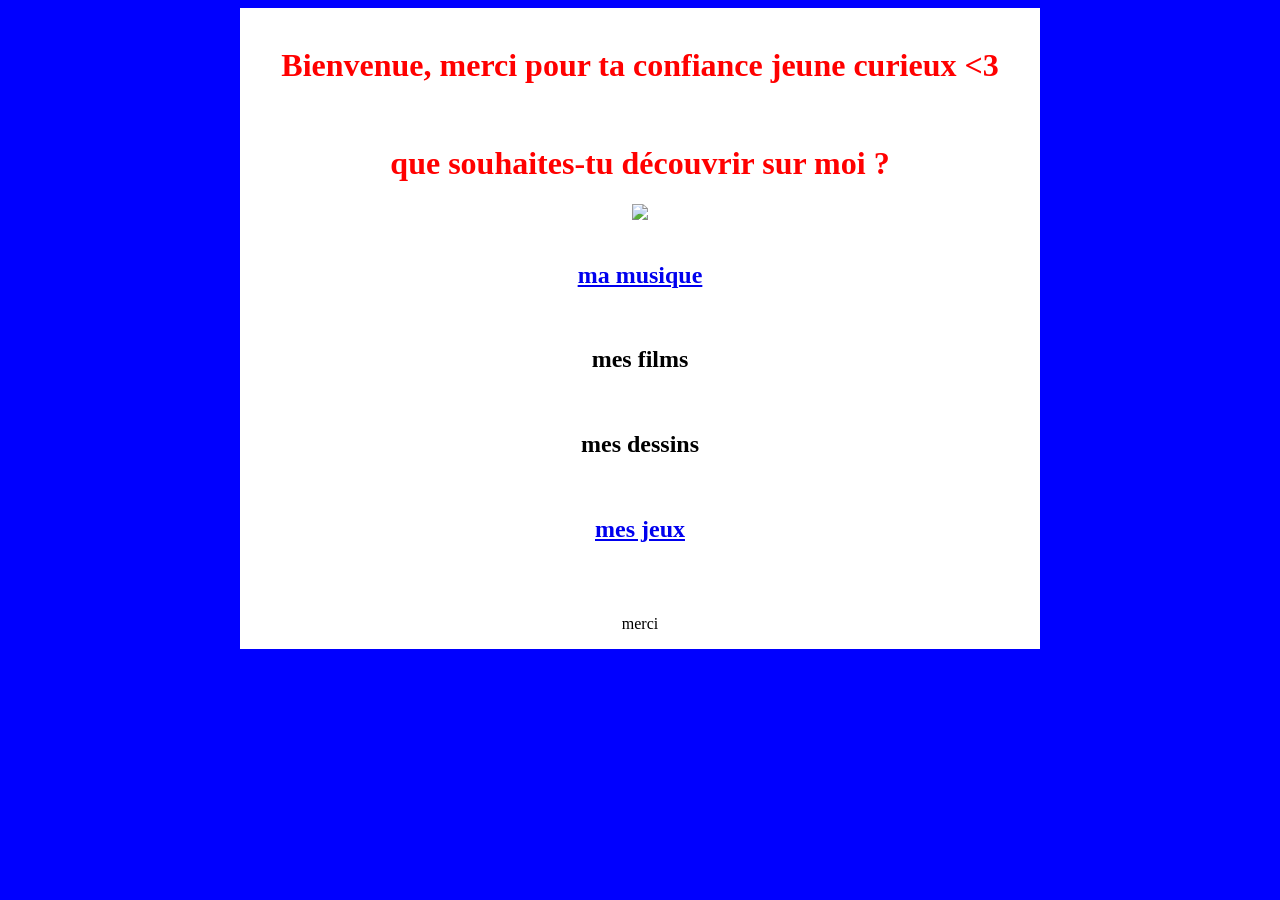
==== hub.html @ 12e17a9b "Add files via upload" ====
<!DOCTYPE html>

<html>
    <head>
        <meta charset="utf-8">
        <title>Bonjour</title>
        <link rel="stylesheet" href="style.css">

    </head>

    <body>

        <div id="carte">

<div style="text-align: center;">

 <br>
    <h1>Bienvenue, merci pour ta confiance jeune curieux <3 </h1>


<br>
     
        <h1>que souhaites-tu découvrir sur moi ? </h1>


        <img src="https://yokai.crd.co/assets/images/gallery02/0ecd65bb.gif?v=b4df531c">
<br>
<br>
<a href="sectionmusique.html">
    <h2>ma musique</h2>
</a>
    <br>
    <h2>mes films</h2>
    <br>
    <h2>mes dessins</h2>
    <br>
                <a href="sectionjeu.html">
    <h2>mes jeux</h2>
    </a>
    <br>
    <br>
    <p>merci</p>

        </div>

<!-- 
 <br>
  <br>
   <br>
<h2>tests à enlever plus tard:</h2>

<ul>
    <li>ul sert à encadrer une liste précédés de puces</li>
    <li>chaque point est encadré par li</li>
</ul>

</body>
</html>

 <br>
trucs pas compris:
 <br>
Pas compris différence entre head et body
 <br>

questions:
 <br>
qui a inventé le html ?
 <br>
quels sont les autres languages ?
 <br>
pourquoi l'html a cette police de base ?
 <br>
à quoi sert java comment l'incorporer au site ?
 <br>
bitly c'est quoi

-->
---- style.css ----
h1
{ color: red;

}

body

{
	background-color: blue;
}

#carte
{
		width: 800px;
		margin:0 auto;
		background-color: white;
		texte-align: center;
		align-content: center;
}
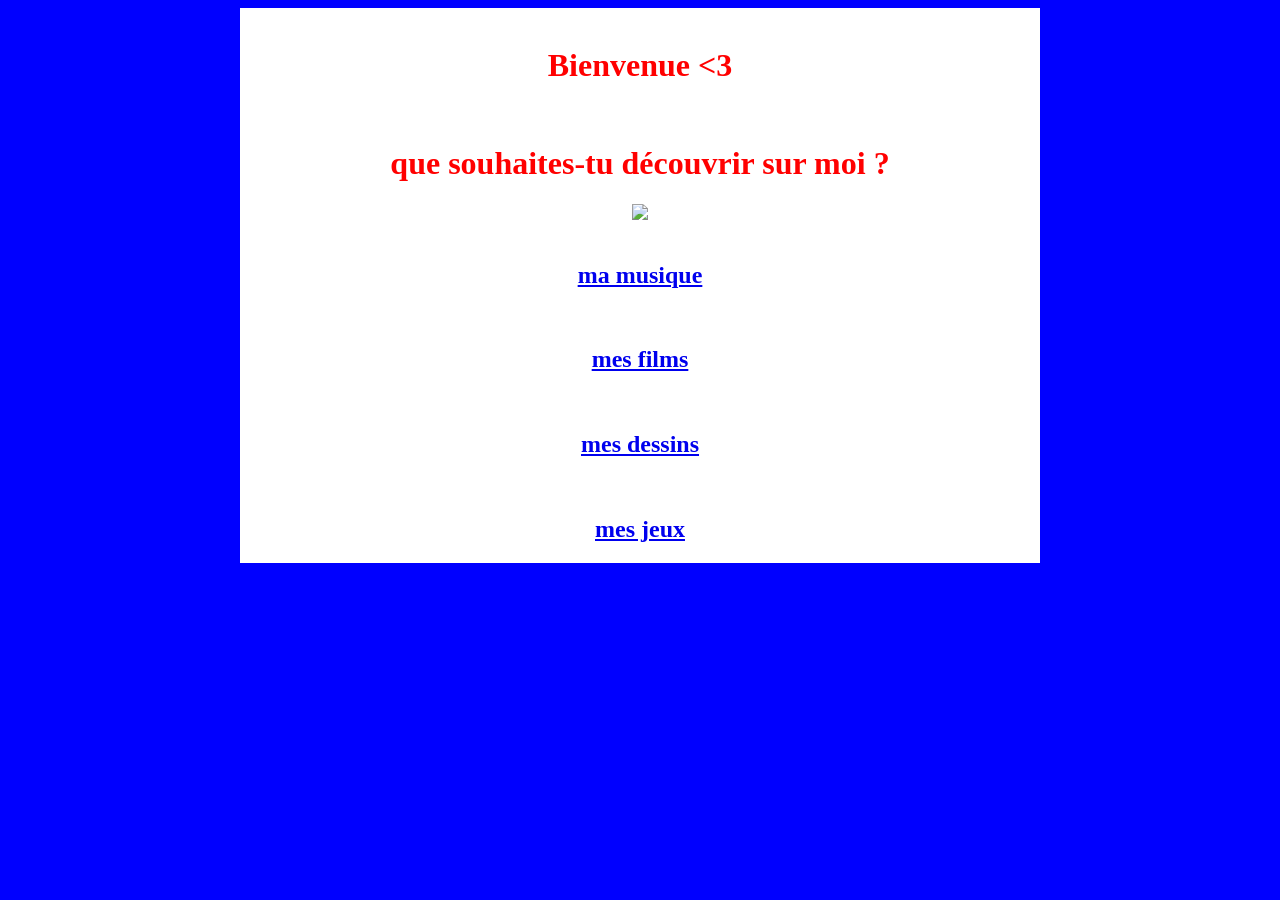
==== commit e65b46de: "Add files via upload" ====
--- a/hub.html
+++ b/hub.html
@@ -15,7 +15,7 @@
 <div style="text-align: center;">
 
  <br>
-    <h1>Bienvenue, merci pour ta confiance jeune curieux <3 </h1>
+    <h1>Bienvenue <3 </h1>
 
 
 <br>
@@ -30,17 +30,17 @@
     <h2>ma musique</h2>
 </a>
     <br>
+                        <a href="sectionfilm.html">
     <h2>mes films</h2>
+                        </a>
     <br>
+                    <a href="sectiondessin.html">
     <h2>mes dessins</h2>
+                    </a>
     <br>
                 <a href="sectionjeu.html">
     <h2>mes jeux</h2>
     </a>
-    <br>
-    <br>
-    <p>merci</p>
-
         </div>
 
 <!-- 
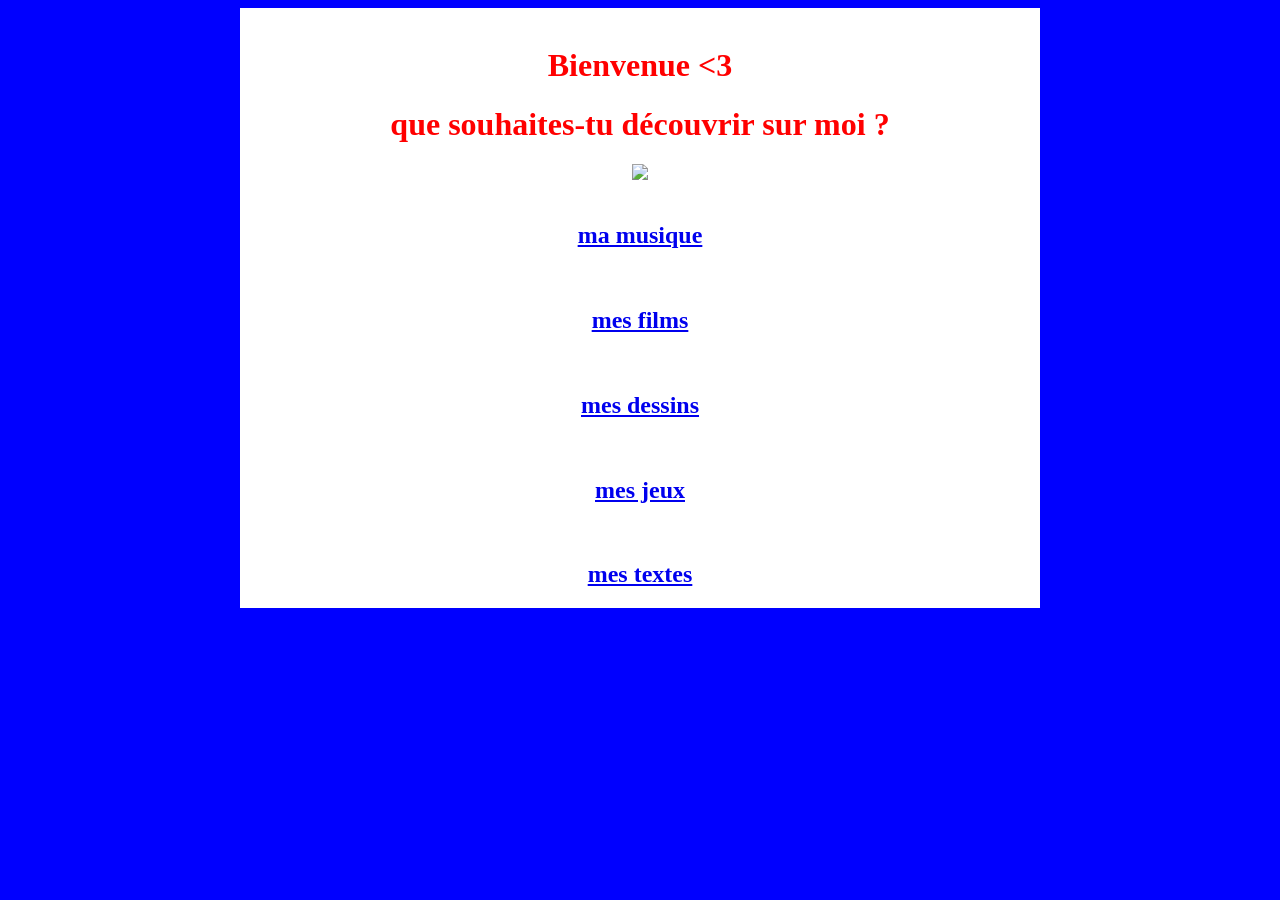
==== commit cf3ddd85: "Add files via upload" ====
--- a/hub.html
+++ b/hub.html
@@ -15,7 +15,7 @@
 <div style="text-align: center;">
 
  <br>
-    <h1>Bienvenue <3 </h1>
+    <h1>Bienvenue <3
 
 
 <br>
@@ -40,8 +40,14 @@
     <br>
                 <a href="sectionjeu.html">
     <h2>mes jeux</h2>
+     <br>
+                <a href="sectiontextes.html">
+    <h2>mes textes</h2>
     </a>
         </div>
+
+
+
 
 <!-- 
  <br>
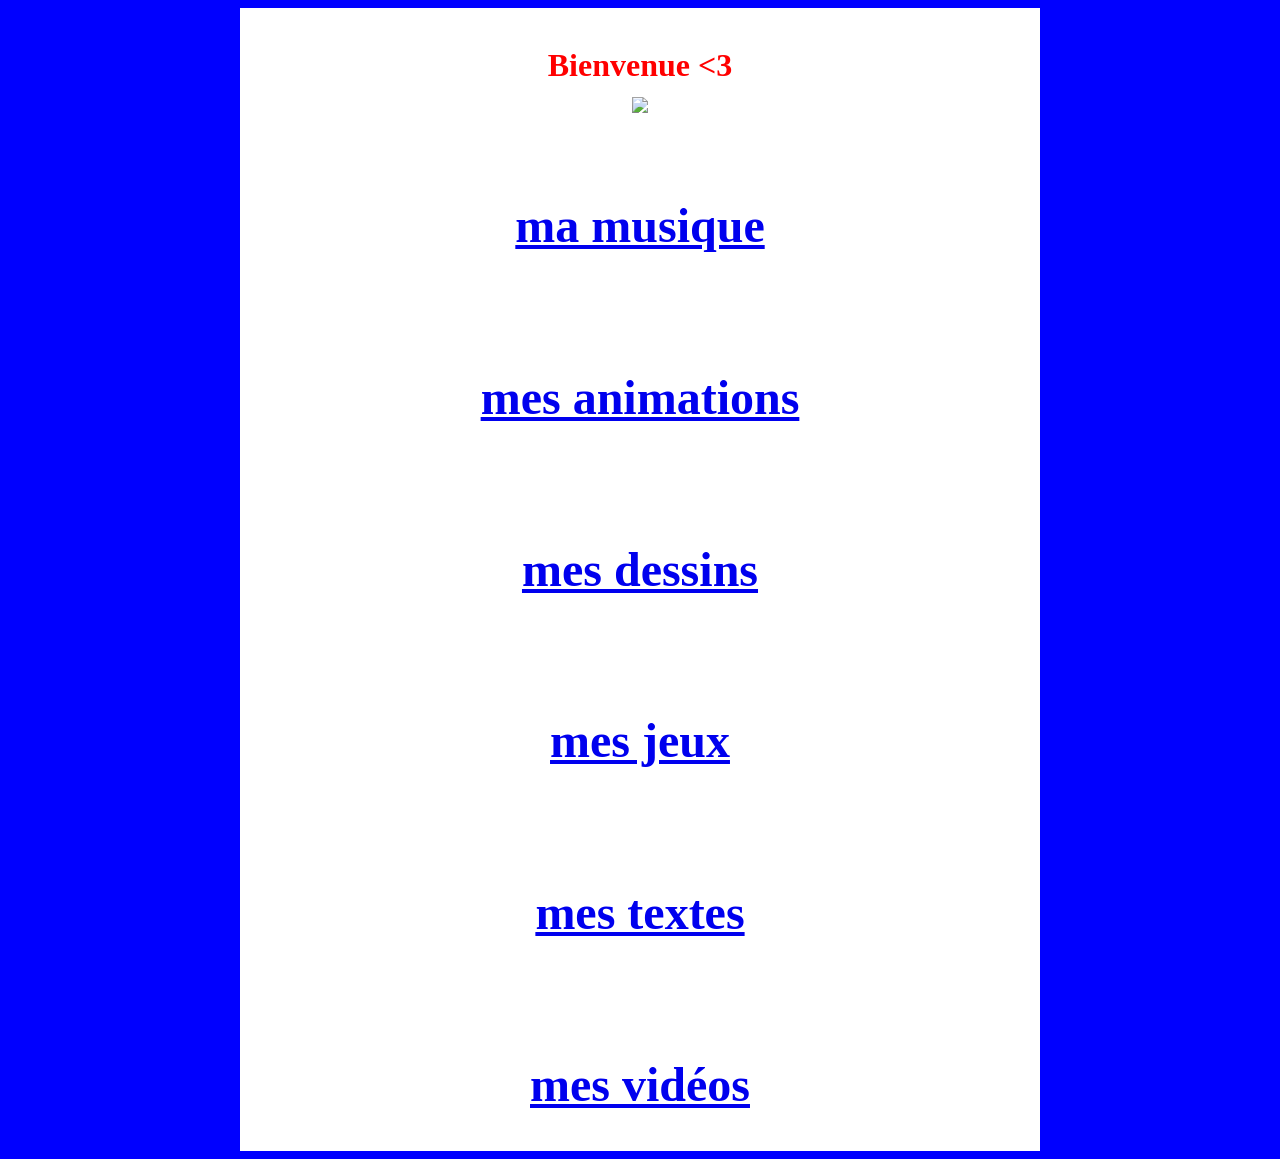
==== commit 163c1b81: "Add files via upload" ====
--- a/hub.html
+++ b/hub.html
@@ -16,13 +16,7 @@
 
  <br>
     <h1>Bienvenue <3
-
-
-<br>
-     
-        <h1>que souhaites-tu découvrir sur moi ? </h1>
-
-
+ <br>
         <img src="https://yokai.crd.co/assets/images/gallery02/0ecd65bb.gif?v=b4df531c">
 <br>
 <br>
@@ -31,7 +25,7 @@
 </a>
     <br>
                         <a href="sectionfilm.html">
-    <h2>mes films</h2>
+    <h2>mes animations</h2>
                         </a>
     <br>
                     <a href="sectiondessin.html">
@@ -43,6 +37,9 @@
      <br>
                 <a href="sectiontextes.html">
     <h2>mes textes</h2>
+     <br>
+                <a href="sectioncamera.html">
+    <h2>mes vidéos</h2>
     </a>
         </div>
 
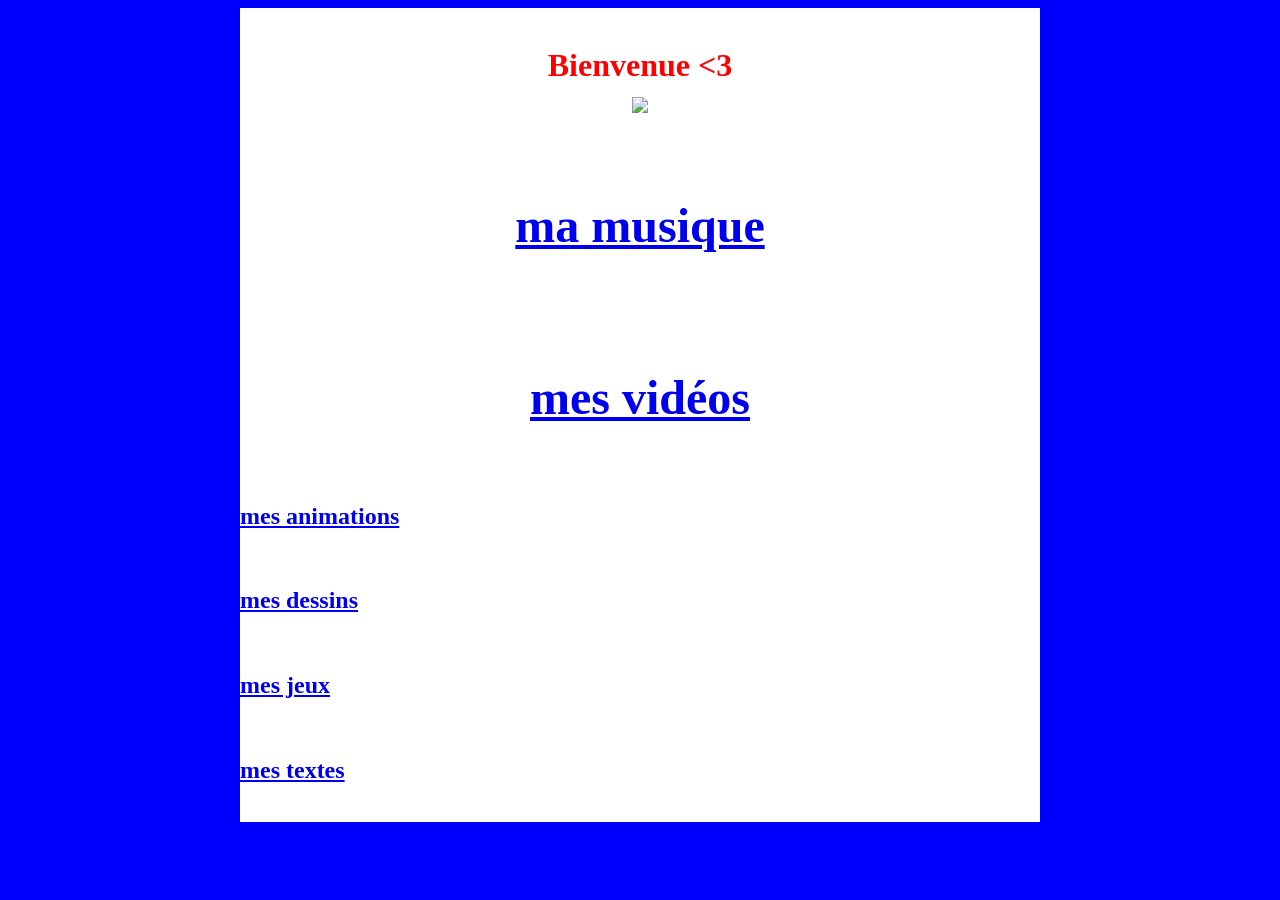
==== commit a4ce463e: "Add files via upload" ====
--- a/hub.html
+++ b/hub.html
@@ -19,10 +19,16 @@
  <br>
         <img src="https://yokai.crd.co/assets/images/gallery02/0ecd65bb.gif?v=b4df531c">
 <br>
+
 <br>
 <a href="sectionmusique.html">
     <h2>ma musique</h2>
 </a>
+    <br>
+                <a href="sectioncamera.html">
+    <h2>mes vidéos</h2>
+    </a>
+        </div>
     <br>
                         <a href="sectionfilm.html">
     <h2>mes animations</h2>
@@ -38,10 +44,7 @@
                 <a href="sectiontextes.html">
     <h2>mes textes</h2>
      <br>
-                <a href="sectioncamera.html">
-    <h2>mes vidéos</h2>
-    </a>
-        </div>
+
 
 
 
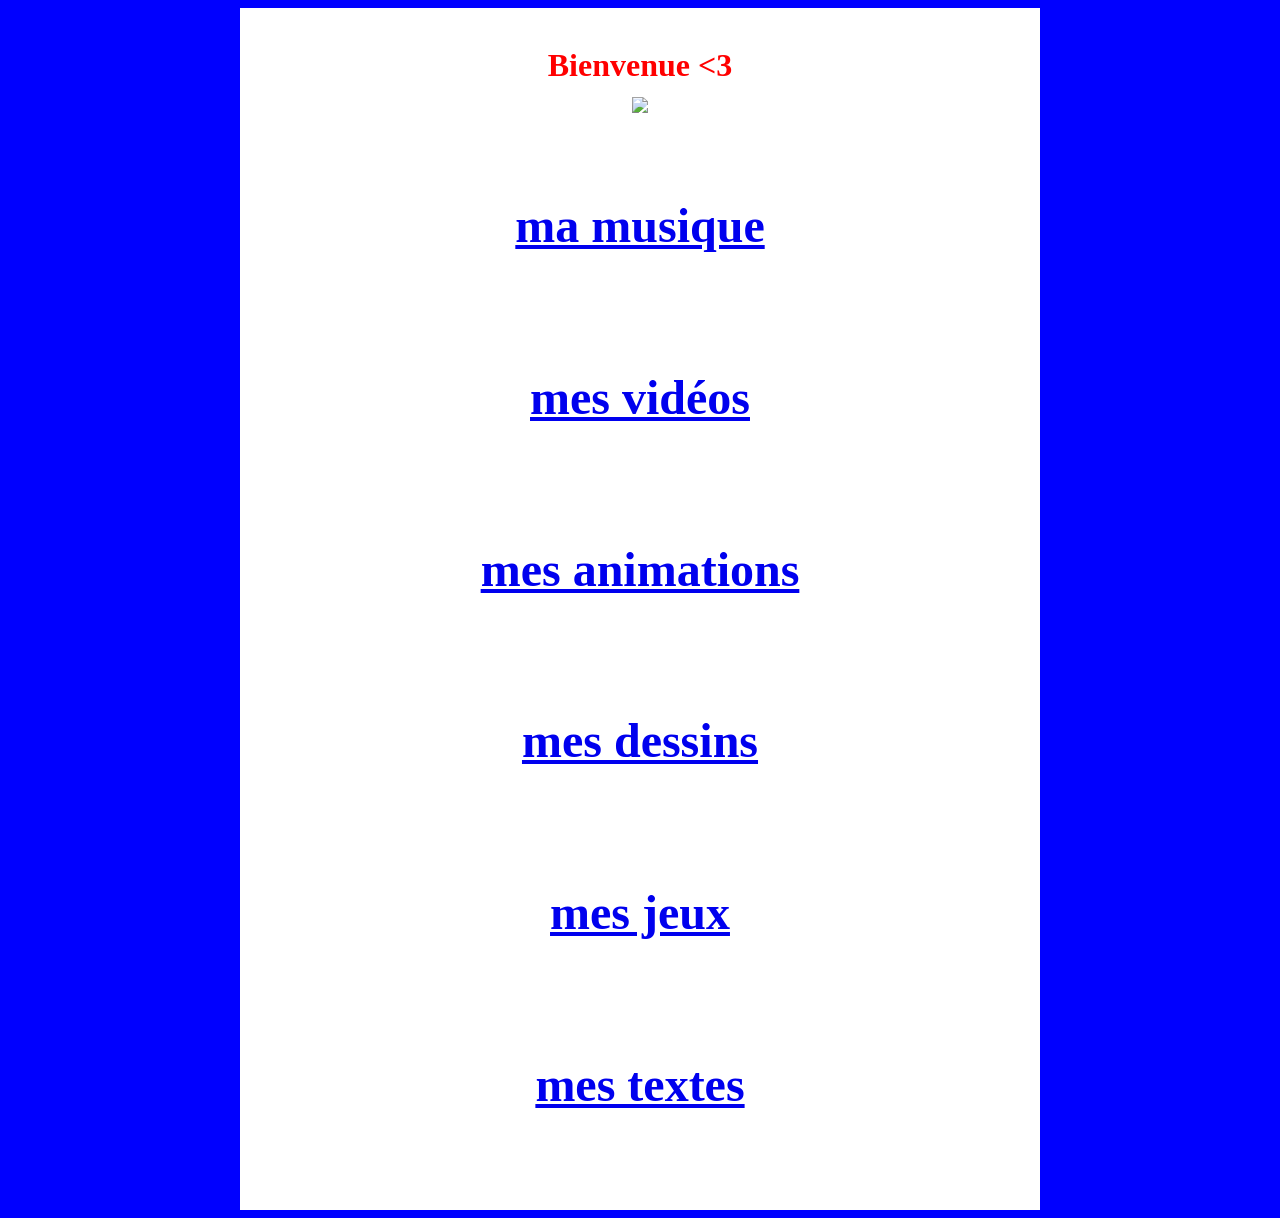
==== commit 9204248e: "Add files via upload" ====
--- a/hub.html
+++ b/hub.html
@@ -25,10 +25,9 @@
     <h2>ma musique</h2>
 </a>
     <br>
-                <a href="sectioncamera.html">
+    <a href="sectioncamera.html">
     <h2>mes vidéos</h2>
     </a>
-        </div>
     <br>
                         <a href="sectionfilm.html">
     <h2>mes animations</h2>
@@ -44,6 +43,7 @@
                 <a href="sectiontextes.html">
     <h2>mes textes</h2>
      <br>
+        </div>
 
 
 
